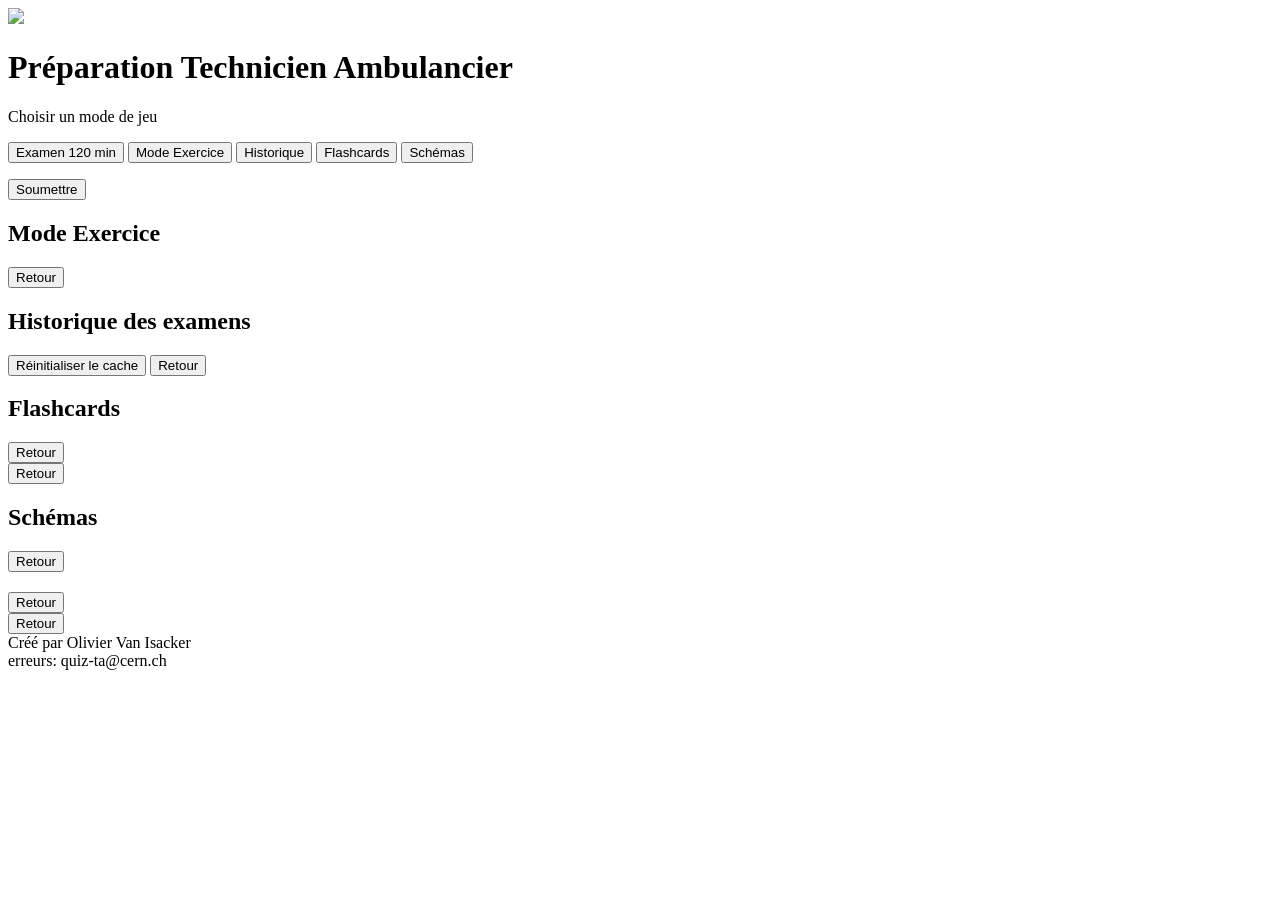
==== index.html @ b0f65bd9 "Rename index (1).html to index.html" ====
<!DOCTYPE html>
<html lang="fr">
<head>
  <meta charset="UTF-8">
  <meta name="viewport" content="width=device-width, initial-scale=1.0">
  <link rel="icon" href="Ambulance.ico" type="image/x-icon">
  <title>Préparation Technicien Ambulancier</title>
  <link rel="stylesheet" href="style.css">
</head>
<body>
  <div class="quiz-container">
    <img src="Ambulance.png" style="height: 100px">
    <h1>Préparation Technicien Ambulancier</h1>
    <p>Choisir un mode de jeu</p>
    <button onclick="startExam()">Examen 120 min</button>
    <button onclick="chooseExerciseRange()">Mode Exercice</button>
    <button onclick="showHistory()">Historique</button>
    <button onclick="showFlashcards()">Flashcards</button>
    <button onclick="showSchemas()">Schémas</button>
  </div>

  <div id="game" class="hidden">
    <p id="timer" class="hidden"></p>
    <div id="questions"></div>
    <p id="feedback" class="feedback-text hidden"></p>
    <p id="score" class="hidden"></p>
    <button id="endButton" class="hidden" onclick="endExam()">Soumettre</button>
  </div>

  <div id="exerciseRangePage" class="hidden">
    <h2>Mode Exercice</h2>
    <div id="exerciseMarkedRow"></div>
    <div id="exerciseRangeOptions"></div>
    <button onclick="goBackToHome()">Retour</button>
  </div>

  <div id="historyPage" class="hidden">
    <h2>Historique des examens</h2>
    <div id="historyContent"></div>
    <button id="resetCacheButton" onclick="resetCache()">Réinitialiser le cache</button>
    <button onclick="goBackToHome()">Retour</button>
  </div>

  <div id="flashcardsPage" class="hidden">
    <h2>Flashcards</h2>
    <div id="flashcardsFolders"></div>
    <button onclick="goBackToHome()">Retour</button>
  </div>

  <div id="flashcardDeckPage" class="hidden">
    <div id="flashcardDeckContent"></div>
    <button onclick="backToFlashcards()">Retour</button>
  </div>

  <div id="schemasPage" class="hidden">
    <h2>Schémas</h2>
    <div id="schemasFolders"></div>
    <button onclick="goBackToHome()">Retour</button>
  </div>

  <div id="schemasCategoryPage" class="hidden">
    <h2 id="schemasCategoryTitle"></h2>
    <div id="schemasGrid"></div>
    <button onclick="backToSchemasCategories()">Retour</button>
  </div>

  <div id="schemaDetailPage" class="hidden">
    <div id="schemaDetailContent"></div>
    <button onclick="backToSchemasGrid()">Retour</button>
  </div>

  <footer id="footer">
    Créé par Olivier Van Isacker<br>
    erreurs: quiz-ta@cern.ch
  </footer>

  <script src="script.js"></script>
</body>
</html>
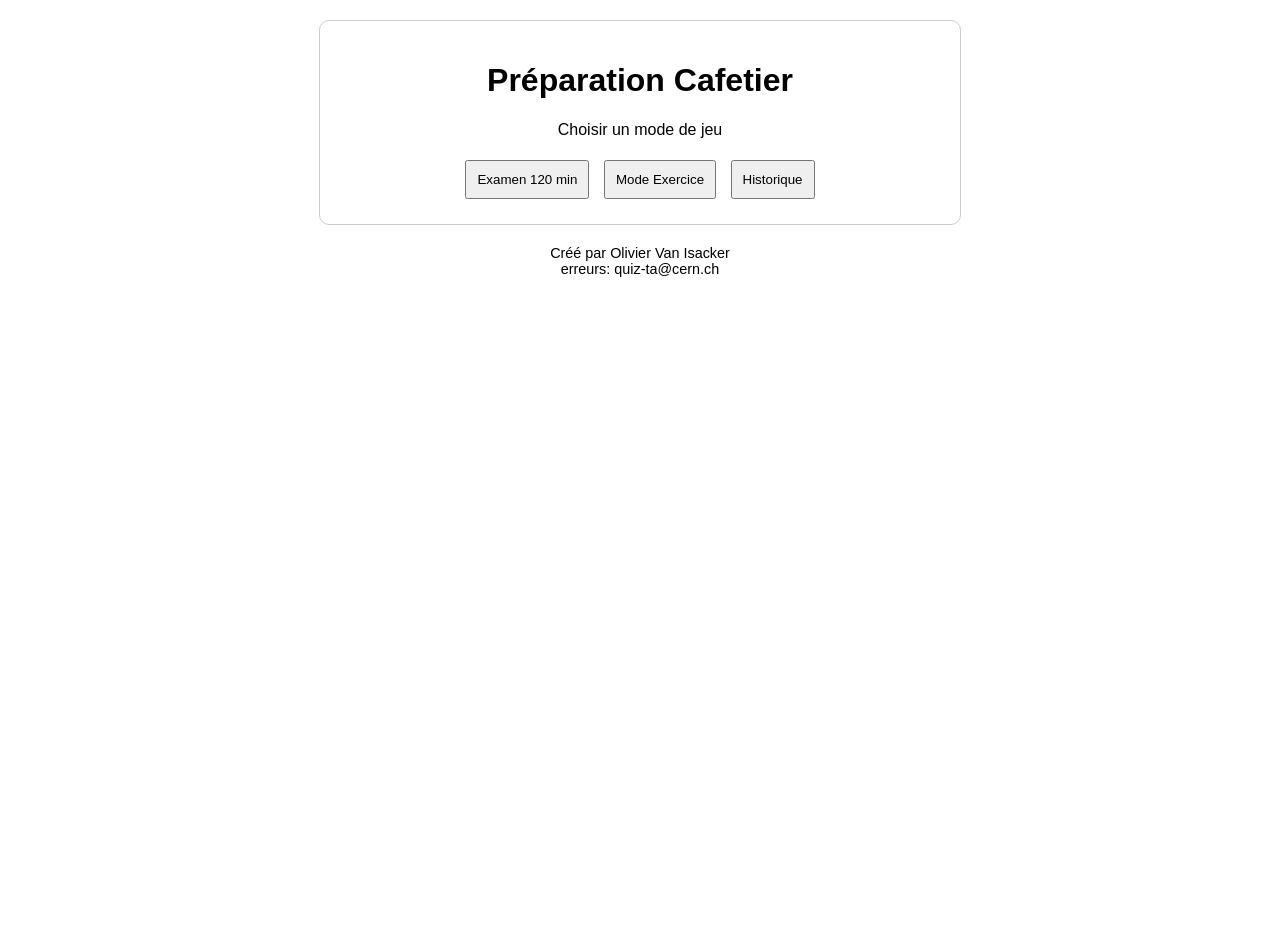
==== commit 34ee3fcf: "Titre Cafetier, retire images et boutons Flashcards/Schémas inexistantsChange title and heading from" ====
--- a/index.html
+++ b/index.html
@@ -3,20 +3,16 @@
 <head>
   <meta charset="UTF-8">
   <meta name="viewport" content="width=device-width, initial-scale=1.0">
-  <link rel="icon" href="Ambulance.ico" type="image/x-icon">
-  <title>Préparation Technicien Ambulancier</title>
+  <title>Préparation Cafetier</title>
   <link rel="stylesheet" href="style.css">
 </head>
 <body>
   <div class="quiz-container">
-    <img src="Ambulance.png" style="height: 100px">
-    <h1>Préparation Technicien Ambulancier</h1>
+    <h1>Préparation Cafetier</h1>
     <p>Choisir un mode de jeu</p>
     <button onclick="startExam()">Examen 120 min</button>
     <button onclick="chooseExerciseRange()">Mode Exercice</button>
     <button onclick="showHistory()">Historique</button>
-    <button onclick="showFlashcards()">Flashcards</button>
-    <button onclick="showSchemas()">Schémas</button>
   </div>
 
   <div id="game" class="hidden">
--- a/style.css
+++ b/style.css
@@ -0,0 +1,475 @@
+body {
+  font-family: Arial, sans-serif;
+  text-align: center;
+  padding: 20px;
+  position: relative;
+  min-height: 100vh;
+  margin: 0;
+}
+.quiz-container {
+  max-width: 600px;
+  margin: auto;
+  padding: 20px;
+  border: 1px solid #ccc;
+  border-radius: 10px;
+}
+.question {
+  font-weight: bold;
+  margin-bottom: 10px;
+  text-align: left;
+  position: relative;
+}
+.flag-and-question {
+  display: flex;
+  align-items: flex-start;
+  margin-bottom: 10px;
+  gap: 10px;
+}
+.flag-button {
+  background: none;
+  border: none;
+  font-size: 1.5em;
+  color: #555;
+  cursor: pointer;
+  transition: color 0.3s;
+  flex-shrink: 0;
+  min-width: 30px;
+  height: 30px;
+  z-index: 1000;
+  position: relative;
+  pointer-events: auto;
+}
+.flag-button:hover {
+  color: #007BFF;
+}
+.flag-button.red {
+  color: red;
+}
+.flag-button.red:hover {
+  color: red;
+}
+.flag-and-question p {
+  flex: 1;
+  margin: 0;
+  pointer-events: none;
+}
+.answers {
+  display: flex;
+  flex-direction: column;
+  align-items: stretch;
+  margin-left: 30px;
+}
+.answer-button {
+  background-color: #d3d3d3;
+  color: black;
+  border: none;
+  padding: 10px;
+  margin: 5px;
+  cursor: pointer;
+  text-align: left;
+  position: relative;
+}
+.answer-button.correct {
+  background-color: green;
+  color: white;
+}
+.answer-button.incorrect {
+  background-color: red;
+  color: white;
+}
+.answer-button.selected {
+  background-color: #555;
+  color: white;
+}
+.check-mark {
+  margin-right: 5px;
+  font-weight: bold;
+}
+.feedback-text {
+  font-size: 20px;
+  font-weight: bold;
+}
+.feedback-text.red {
+  color: red;
+}
+.feedback-text.green {
+  color: green;
+}
+.missing-message {
+  color: blue;
+  font-style: italic;
+}
+.hidden {
+  display: none;
+}
+#timer {
+  font-size: 20px;
+  font-weight: bold;
+}
+button {
+  margin: 5px;
+  padding: 10px;
+  cursor: pointer;
+}
+#game {
+  max-width: 700px;
+  margin: auto;
+  text-align: left;
+}
+footer {
+  text-align: center;
+  margin-top: 20px;
+  font-size: 0.9em;
+}
+/* ── Page Exercice ── */
+#exerciseRangePage {
+  max-width: 600px;
+  margin: auto;
+  padding: 20px;
+  border: 1px solid #ccc;
+  border-radius: 10px;
+}
+
+#exerciseMarkedRow {
+  margin-bottom: 10px;
+}
+
+.exercise-marked-btn {
+  width: 80%;
+  text-align: left;
+  background-color: #fff3f3;
+  border: 1px solid #ffaaaa;
+  font-weight: bold;
+  display: flex;
+  align-items: center;
+  gap: 6px;
+  margin: 0 auto 8px auto;
+}
+
+.marked-count {
+  color: red;
+  font-weight: bold;
+}
+
+.exercise-section-label {
+  color: #666;
+  font-size: 0.9em;
+  margin: 12px 0 6px 0;
+}
+
+#exerciseRangeOptions {
+  display: flex;
+  flex-direction: column;
+  align-items: center;
+  gap: 6px;
+  margin-bottom: 15px;
+}
+
+.exercise-range-btn {
+  width: 80%;
+  text-align: left;
+}
+
+/* ── Flashcards page ── */
+#flashcardsPage,
+#flashcardDeckPage {
+  max-width: 600px;
+  margin: auto;
+  padding: 20px;
+  border: 1px solid #ccc;
+  border-radius: 10px;
+}
+
+/* Dossiers centrés */
+#flashcardsFolders {
+  display: flex;
+  flex-direction: column;
+  align-items: center;
+  gap: 8px;
+  margin-bottom: 15px;
+}
+
+.fc-folder-btn {
+  width: 80%;
+  text-align: left;
+}
+
+/* ── Flashcard carte cliquable ── */
+.fc-card {
+  border: 2px solid #007BFF;
+  border-radius: 10px;
+  padding: 30px 20px;
+  margin: 15px auto;
+  max-width: 500px;
+  min-height: 120px;
+  font-size: 1.1em;
+  background: #f0f7ff;
+  cursor: pointer;
+  transition: background 0.2s;
+  user-select: none;
+}
+.fc-card:hover {
+  background: #d8ecff;
+}
+.fc-front {
+  font-weight: bold;
+  color: #003d80;
+}
+.fc-back {
+  color: #1a6e1a;
+  font-weight: bold;
+}
+
+/* Ligne compteur + drapeau */
+.fc-top-row {
+  display: flex;
+  align-items: center;
+  justify-content: center;
+  gap: 10px;
+  margin-bottom: 5px;
+}
+.fc-counter {
+  color: #888;
+  font-size: 0.9em;
+  margin: 0;
+}
+
+/* Texte d'aide sous la carte */
+.fc-hint {
+  font-size: 0.8em;
+  color: #aaa;
+  font-style: italic;
+  margin-top: 0;
+}
+
+
+/* ── Schémas ── */
+#schemasPage,
+#schemaDetailPage {
+  max-width: 700px;
+  margin: auto;
+  padding: 20px;
+  border: 1px solid #ccc;
+  border-radius: 10px;
+}
+
+/* Grille d'icônes */
+.schemas-grid {
+  display: flex;
+  flex-wrap: wrap;
+  justify-content: center;
+  gap: 16px;
+  margin-bottom: 20px;
+}
+
+#schemasGrid {
+  display: flex;
+  flex-wrap: wrap;
+  justify-content: center;
+  gap: 16px;
+  margin-bottom: 20px;
+}
+
+.schema-card {
+  width: 140px;
+  cursor: pointer;
+  border: 2px solid #ccc;
+  border-radius: 10px;
+  overflow: hidden;
+  transition: border-color 0.2s, transform 0.2s;
+  background: #fafafa;
+  text-align: center;
+}
+.schema-card:hover {
+  border-color: #007BFF;
+  transform: scale(1.04);
+}
+.schema-thumb {
+  width: 100%;
+  height: 100px;
+  object-fit: cover;
+  display: block;
+}
+.schema-label {
+  font-size: 0.78em;
+  padding: 6px 4px;
+  margin: 0;
+  color: #333;
+  font-weight: bold;
+  line-height: 1.2;
+}
+
+/* Page détail schéma */
+.schema-full-img {
+  width: 100%;
+  max-width: 650px;
+  border-radius: 8px;
+  margin: 10px 0;
+  border: 1px solid #ccc;
+  display: block;
+}
+.schema-instructions {
+  color: #555;
+  font-style: italic;
+  font-size: 0.9em;
+  margin: 12px 0 8px 0;
+}
+.schema-elements {
+  text-align: left;
+  max-width: 650px;
+  margin: auto;
+}
+.schema-row {
+  display: flex;
+  align-items: center;
+  gap: 10px;
+  margin: 6px 0;
+}
+.schema-number {
+  display: inline-flex;
+  align-items: center;
+  justify-content: center;
+  min-width: 28px;
+  height: 28px;
+  background: #007BFF;
+  color: white;
+  border-radius: 50%;
+  font-weight: bold;
+  font-size: 0.9em;
+  flex-shrink: 0;
+}
+.schema-select {
+  flex: 1;
+  padding: 6px 8px;
+  border-radius: 6px;
+  border: 2px solid #ccc;
+  font-size: 0.95em;
+  cursor: pointer;
+}
+.schema-result {
+  font-weight: bold;
+  min-width: 140px;
+  font-size: 0.85em;
+}
+.schema-correct { color: green; }
+.schema-incorrect { color: red; }
+.schema-score {
+  font-size: 1.2em;
+  font-weight: bold;
+  margin-top: 15px;
+}
+.schema-score-good { color: green; }
+.schema-score-bad { color: red; }
+
+/* ── Schéma card flag ── */
+.schema-label-row {
+  display: flex;
+  align-items: center;
+  padding: 4px 6px;
+  gap: 4px;
+}
+.schema-label {
+  font-size: 0.78em;
+  color: #333;
+  font-weight: bold;
+  line-height: 1.2;
+  flex: 1;
+}
+.schema-card-flag {
+  font-size: 1em;
+  padding: 0;
+  margin: 0;
+  min-width: 20px;
+  height: 20px;
+  flex-shrink: 0;
+}
+.schema-title-row {
+  display: flex;
+  align-items: center;
+  margin-bottom: 8px;
+}
+.schema-detail-flag {
+  font-size: 1.5em;
+  padding: 0;
+  margin: 0;
+  flex-shrink: 0;
+}
+
+/* ── Flashcard mode buttons ── */
+.fc-mode-btns {
+  display: flex;
+  gap: 10px;
+  justify-content: center;
+  margin: 10px 0 18px 0;
+}
+.fc-mode-btn {
+  padding: 8px 20px;
+  border-radius: 20px;
+  border: 2px solid #007BFF;
+  background: white;
+  color: #007BFF;
+  font-size: 0.95em;
+  font-weight: bold;
+  cursor: pointer;
+  transition: all 0.2s;
+}
+.fc-mode-btn.active {
+  background: #007BFF;
+  color: white;
+}
+.fc-mode-btn:hover {
+  background: #007BFF;
+  color: white;
+}
+
+/* ── Flashcard summary list ── */
+.fc-summary-list {
+  text-align: left;
+  max-width: 650px;
+  margin: 0 auto;
+}
+.fc-summary-item {
+  display: flex;
+  align-items: flex-start;
+  gap: 8px;
+  padding: 8px 10px;
+  border-radius: 6px;
+  cursor: pointer;
+  border-bottom: 1px solid #eee;
+  transition: background 0.15s;
+}
+.fc-summary-item:hover {
+  background: #f0f7ff;
+}
+.fc-summary-item.fc-summary-marked .fc-summary-link::before {
+  content: "⚑ ";
+  color: red;
+}
+.fc-summary-num {
+  color: #007BFF;
+  font-weight: bold;
+  min-width: 28px;
+  flex-shrink: 0;
+  font-size: 0.9em;
+  padding-top: 2px;
+}
+.fc-summary-link {
+  color: #222;
+  font-size: 0.95em;
+  line-height: 1.4;
+}
+
+/* ── Fix summary alignment on mobile ── */
+@media (max-width: 600px) {
+  .fc-summary-list {
+    text-align: left;
+    width: 100%;
+    max-width: 100%;
+    padding: 0 8px;
+    box-sizing: border-box;
+  }
+  .fc-summary-item {
+    text-align: left;
+    width: 100%;
+  }
+}
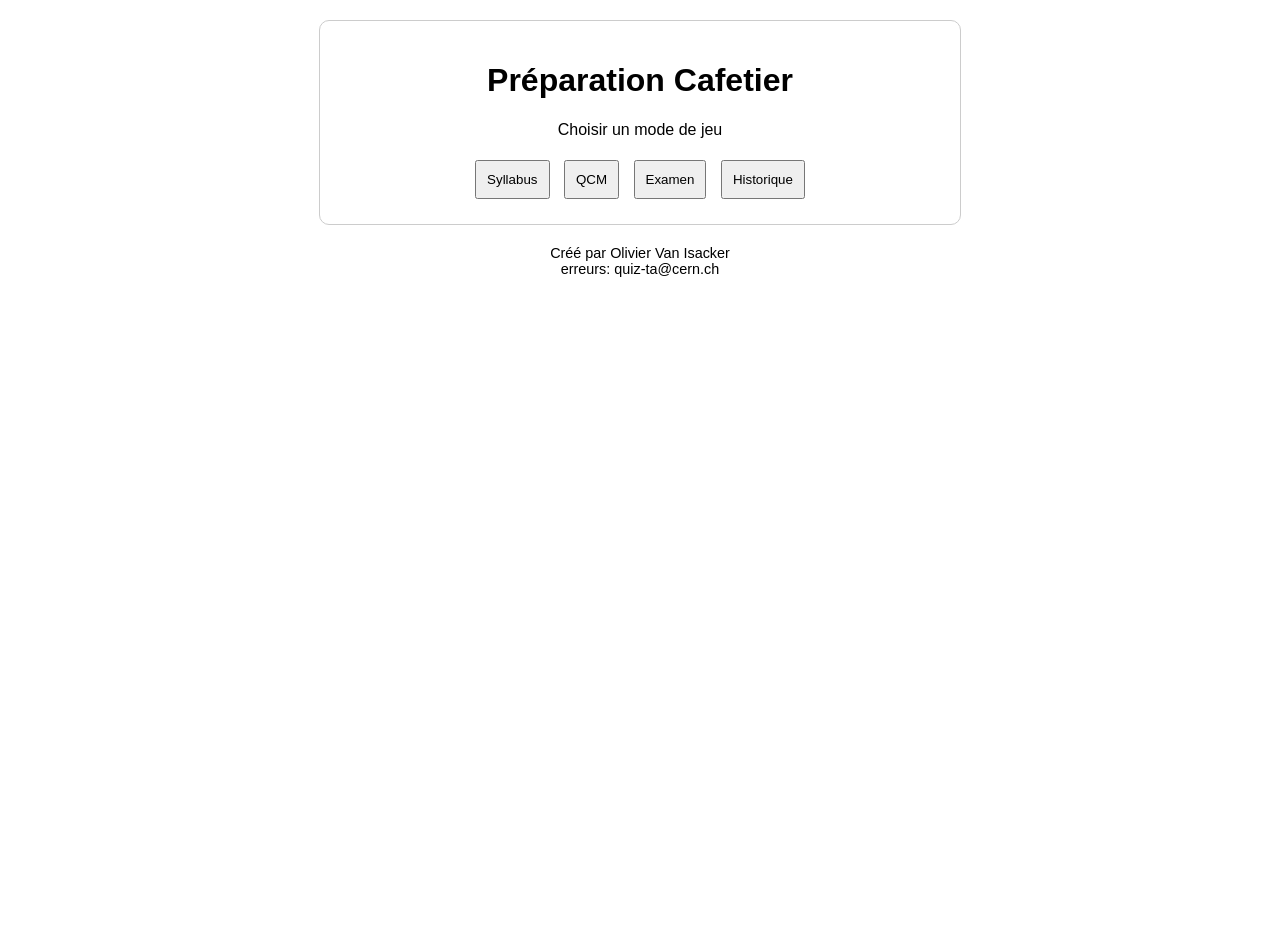
==== commit 2d323140: "Accueil : Syllabus, QCM, ExamenModify quiz buttons and add syllabus section Updated the quiz interfa" ====
--- a/index.html
+++ b/index.html
@@ -10,13 +10,13 @@
   <div class="quiz-container">
     <h1>Préparation Cafetier</h1>
     <p>Choisir un mode de jeu</p>
-    <button onclick="startExam()">Examen 120 min</button>
-    <button onclick="chooseExerciseRange()">Mode Exercice</button>
+    <button onclick="showSyllabus()">Syllabus</button>
+    <button onclick="chooseExerciseRange()">QCM</button>
+    <button onclick="startExam()">Examen</button>
     <button onclick="showHistory()">Historique</button>
   </div>
 
   <div id="game" class="hidden">
-    <p id="timer" class="hidden"></p>
     <div id="questions"></div>
     <p id="feedback" class="feedback-text hidden"></p>
     <p id="score" class="hidden"></p>
@@ -24,10 +24,16 @@
   </div>
 
   <div id="exerciseRangePage" class="hidden">
-    <h2>Mode Exercice</h2>
+    <h2>QCM</h2>
     <div id="exerciseMarkedRow"></div>
     <div id="exerciseRangeOptions"></div>
     <button onclick="goBackToHome()">Retour</button>
+  </div>
+
+  <div id="syllabusPage" class="hidden">
+    <h2>Syllabus</h2>
+    <div id="syllabusContent"></div>
+    <button onclick="goBackToHome()">Retour à l'accueil</button>
   </div>
 
   <div id="historyPage" class="hidden">
--- a/style.css
+++ b/style.css
@@ -98,6 +98,12 @@
 .missing-message {
   color: blue;
   font-style: italic;
+}
+.explanation {
+  margin-top: 10px;
+  padding: 10px;
+  background: #f4f4f4;
+  border-left: 4px solid #4a90d9;
 }
 .hidden {
   display: none;
@@ -473,3 +479,10 @@
     width: 100%;
   }
 }
+
+.exercise-theme-title {
+  margin: 20px 0 5px;
+}
+.exercise-theme-btn {
+  font-weight: bold;
+}
